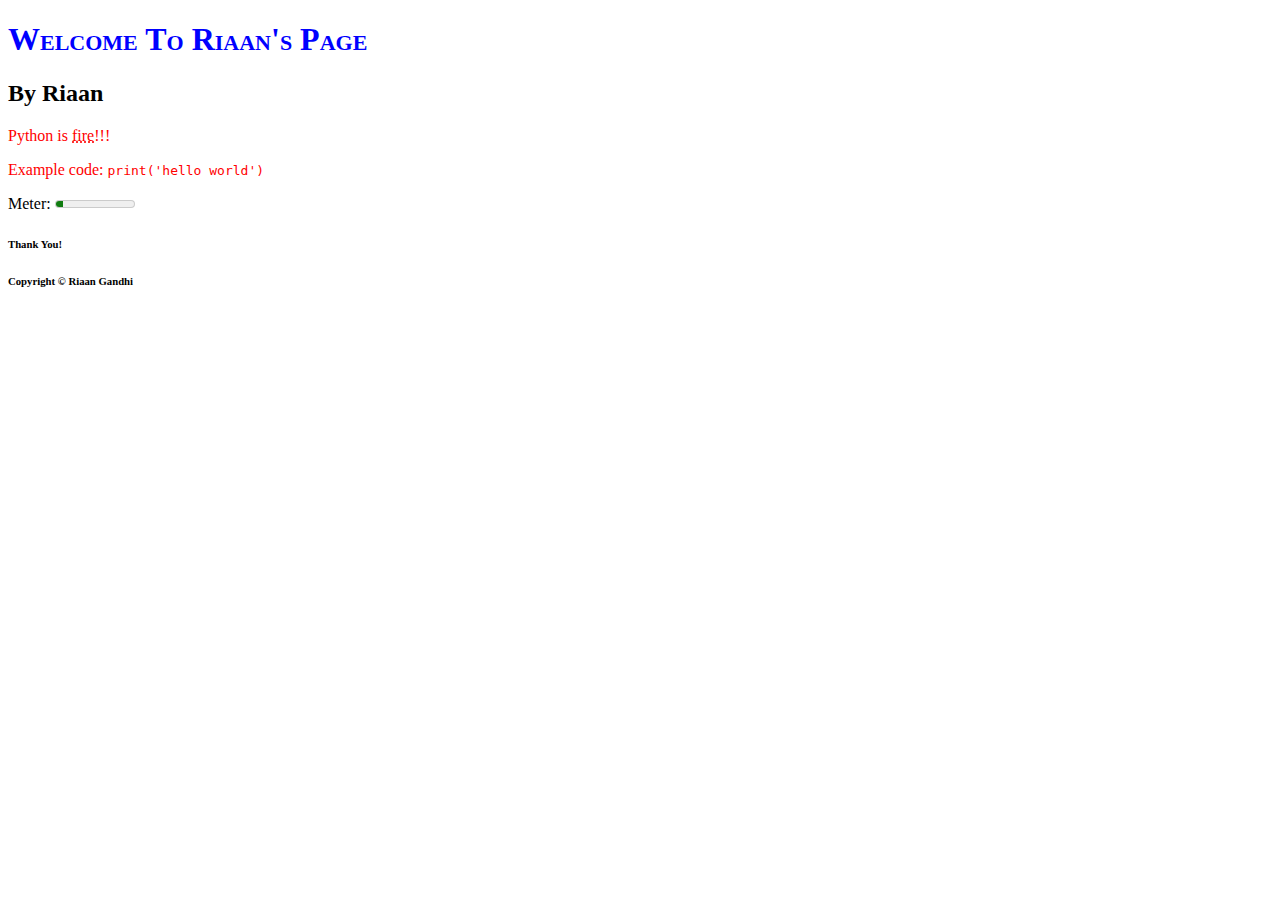
==== Page/index.html @ c658b062 "Add files via upload" ====
<!DOCTYPE html>
<html lang="en">
<head>
    <meta charset="UTF-8">
    <meta name="viewport" content="width=device-width, initial-scale=1.0">
    <title>Page</title>
    <link rel="stylesheet" href="style.css">
</head>
<body>
    <main>
        <header>
            <h1>Welcome To Riaan's Page</h1>
            <h2>By Riaan</h2>
        </header>
        <p>Python is <abbr title="really good">fire</abbr>!!!</p>
        <p>Example code: <code>print('hello world')</code></p>
        <p2>Meter: <meter min=0 max=100 value=10>10%</meter></p2>
        <footer>
            <h6>Thank You!</h6>
            <h6>Copyright &copy Riaan Gandhi</h6>
        </footer>
    </main>
</body>
</html>
---- Page/style.css ----
h1{
    color:#0000ff;
    font-family:Georgia;
    font-variant:small-caps;
}
p{
    color:#ff0000;
}
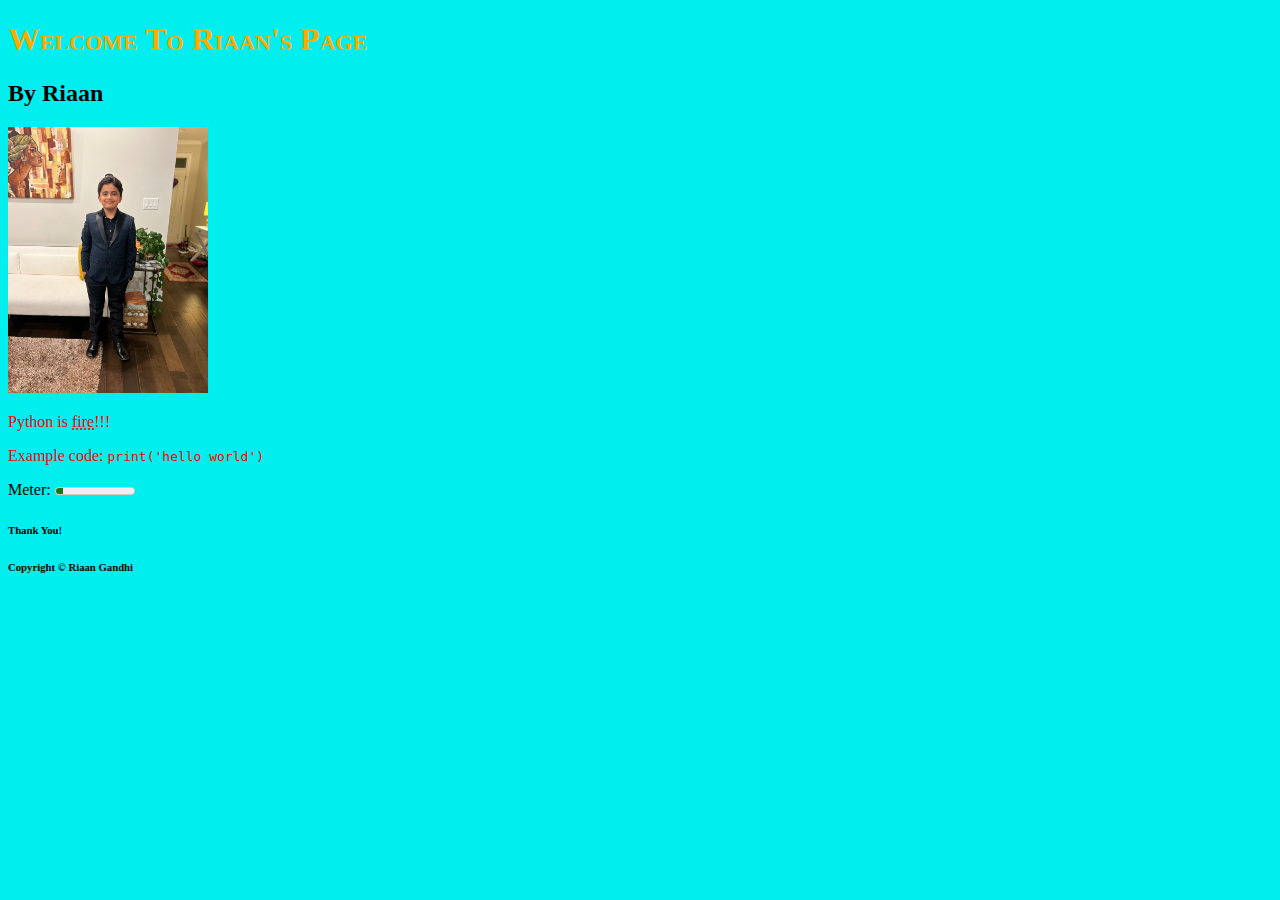
==== commit 29addbb4: "Add files via upload" ====
--- a/Page/index.html
+++ b/Page/index.html
@@ -12,6 +12,7 @@
             <h1>Welcome To Riaan's Page</h1>
             <h2>By Riaan</h2>
         </header>
+        <img src="myPhoto.jpg" alt="A photo of me, Riaan Gandhi">
         <p>Python is <abbr title="really good">fire</abbr>!!!</p>
         <p>Example code: <code>print('hello world')</code></p>
         <p2>Meter: <meter min=0 max=100 value=10>10%</meter></p2>
@@ -21,4 +22,4 @@
         </footer>
     </main>
 </body>
-</html>+</html>
--- a/Page/style.css
+++ b/Page/style.css
@@ -1,8 +1,14 @@
+body{
+    background-color:#00eeee;
+}
 h1{
-    color:#0000ff;
+    color:#ffaa00;
     font-family:Georgia;
     font-variant:small-caps;
 }
 p{
     color:#ff0000;
-}+}
+img{
+    width:200px;
+}
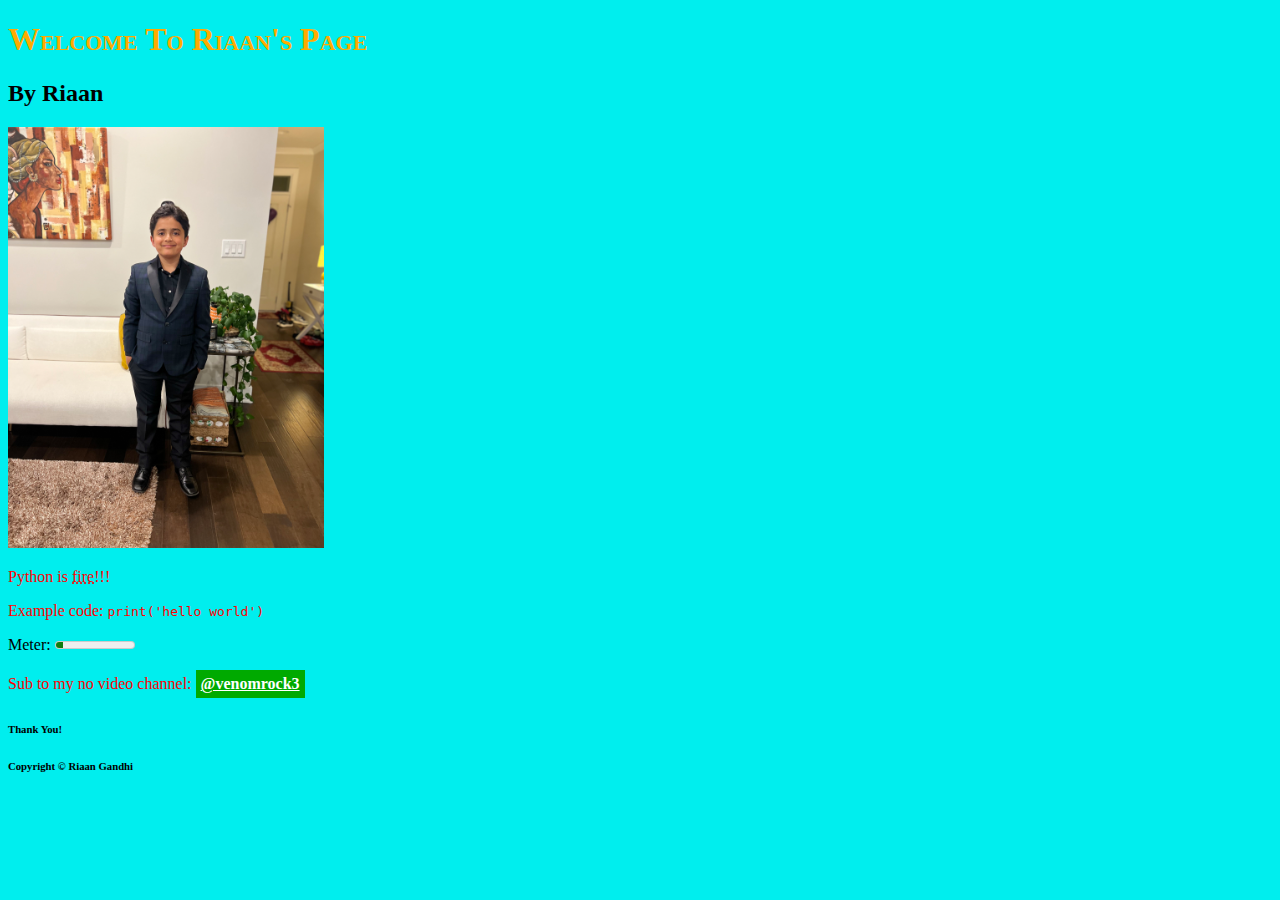
==== commit 12ca0e15: "Add files via upload" ====
--- a/Page/index.html
+++ b/Page/index.html
@@ -17,6 +17,7 @@
         <p>Example code: <code>print('hello world')</code></p>
         <p2>Meter: <meter min=0 max=100 value=10>10%</meter></p2>
         <footer>
+            <p>Sub to my no video channel: <a class="button" href="https://www.youtube.com/channel/UCPbEV9Zh7X4zCN7w45prvGA">@venomrock3</a>
             <h6>Thank You!</h6>
             <h6>Copyright &copy Riaan Gandhi</h6>
         </footer>
--- a/Page/style.css
+++ b/Page/style.css
@@ -1,14 +1,28 @@
 body{
     background-color:#00eeee;
 }
+
 h1{
     color:#ffaa00;
     font-family:Georgia;
     font-variant:small-caps;
 }
+
 p{
     color:#ff0000;
 }
 img{
-    width:200px;
+    width:25%;
 }
+
+a{
+    font-weight:bold;
+    display:inline-block;
+    color:#ffffff;
+    background-color:#00aa00;
+    padding:5px;
+}
+
+a:hover{
+    background-color:#00ff00
+}
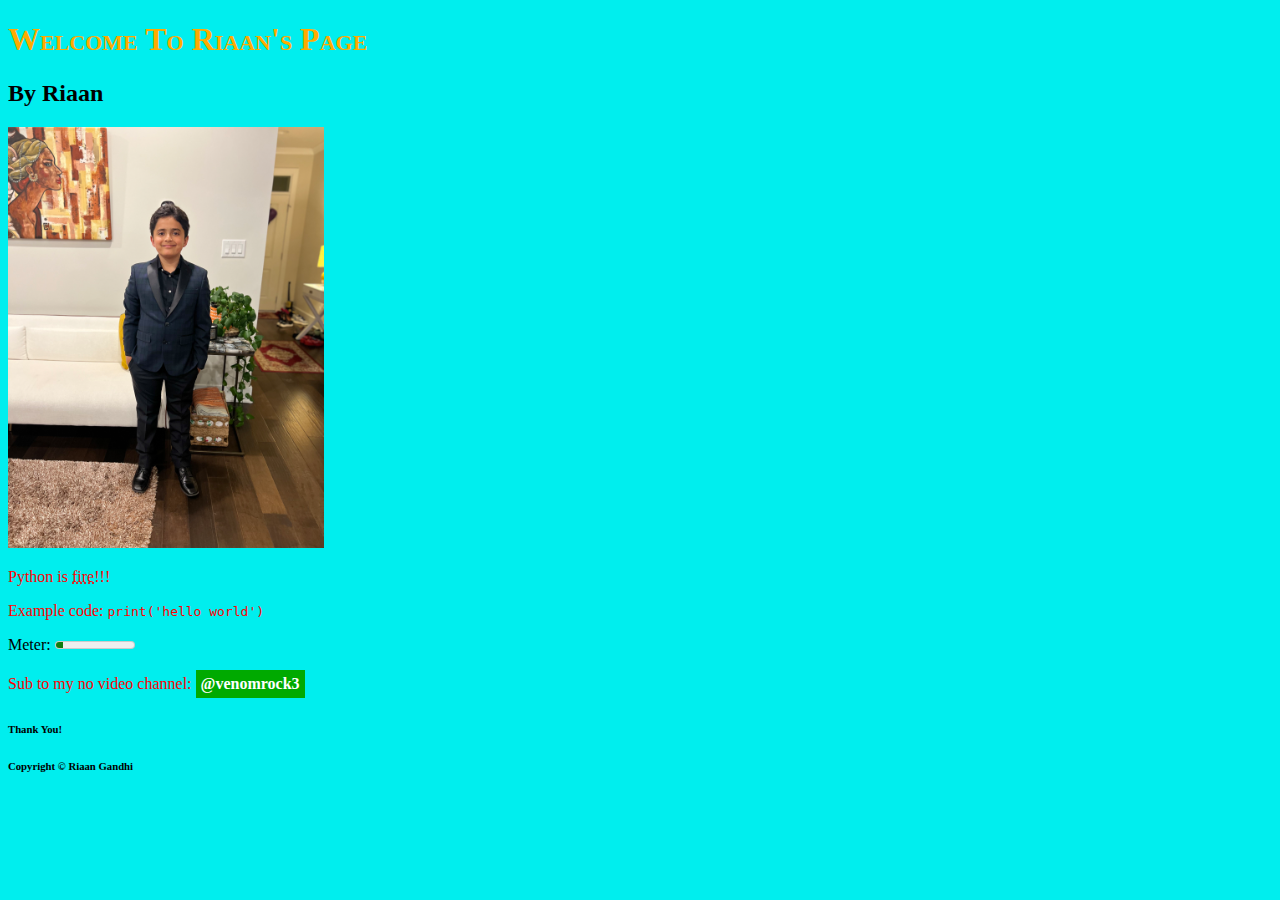
==== commit b770fdce: "Add files via upload" ====
--- a/Page/index.html
+++ b/Page/index.html
@@ -4,6 +4,7 @@
     <meta charset="UTF-8">
     <meta name="viewport" content="width=device-width, initial-scale=1.0">
     <title>Page</title>
+    <link rel="icon" href="images/Poseidon's_Trident.jpg">
     <link rel="stylesheet" href="style.css">
 </head>
 <body>
@@ -12,12 +13,12 @@
             <h1>Welcome To Riaan's Page</h1>
             <h2>By Riaan</h2>
         </header>
-        <img src="myPhoto.jpg" alt="A photo of me, Riaan Gandhi">
+        <img src="images/myPhoto.jpg" alt="A photo of me, Riaan Gandhi">
         <p>Python is <abbr title="really good">fire</abbr>!!!</p>
         <p>Example code: <code>print('hello world')</code></p>
         <p2>Meter: <meter min=0 max=100 value=10>10%</meter></p2>
         <footer>
-            <p>Sub to my no video channel: <a class="button" href="https://www.youtube.com/channel/UCPbEV9Zh7X4zCN7w45prvGA">@venomrock3</a>
+            <p>Sub to my no video channel: <a target="_blank" href="https://www.youtube.com/channel/UCPbEV9Zh7X4zCN7w45prvGA">@venomrock3</a>
             <h6>Thank You!</h6>
             <h6>Copyright &copy Riaan Gandhi</h6>
         </footer>
--- a/Page/style.css
+++ b/Page/style.css
@@ -21,8 +21,17 @@
     color:#ffffff;
     background-color:#00aa00;
     padding:5px;
+    text-decoration:none;
 }
 
 a:hover{
     background-color:#00ff00
 }
+
+a:focus{
+    background-color:#00ff00;
+}
+
+a:active{
+    background-color:#ff0000;
+}
